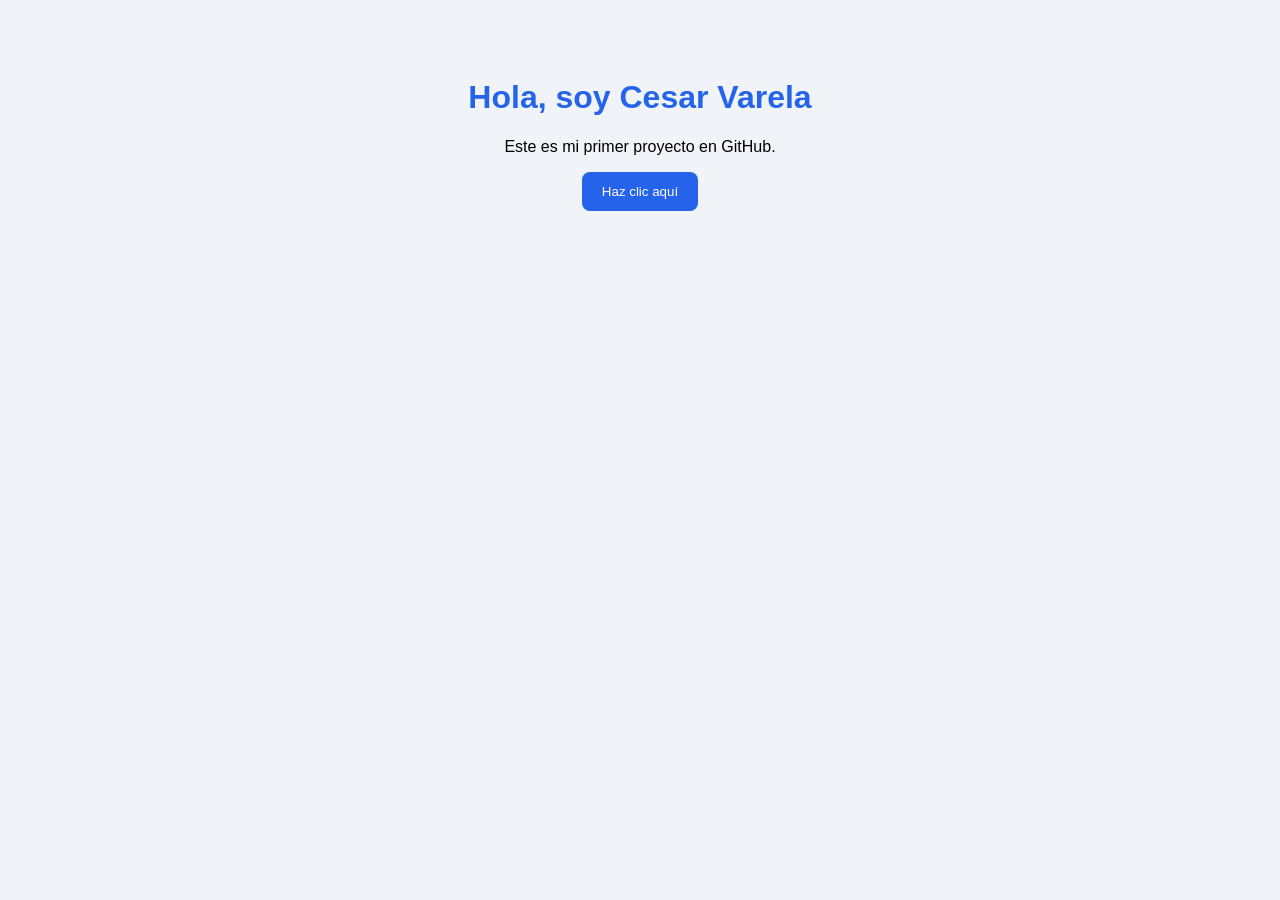
==== index.html @ d832cd27 "mi-primera-app-adso" ====
<!DOCTYPE html>
<html lang="es">
<head>
    <meta charset="UTF-8">
    <meta name="viewport" content="width=device-width, initial-scale=1.0">
    <title>Mi primera app ADSO</title>
    <link rel="stylesheet" href="styles.css">
</head>
<body>
    <h1>Hola, soy Cesar Varela</h1>
    <p>Este es mi primer proyecto en GitHub.</p>
    <button id="boton">Haz clic aquí</button>
    <p id="mensaje"></p>
    <script src="script.js"></script>
</body>
</html>
---- styles.css ----
body {
    font-family: Arial, sans-serif;
    background: #f0f4f8;
    text-align: center;
    padding: 50px;
}
h1 { color: #2563eb; }
button {
    padding: 12px 20px;
    background: #2563eb;
    color: white;
    border: none;
    border-radius: 8px;
    cursor: pointer;
}
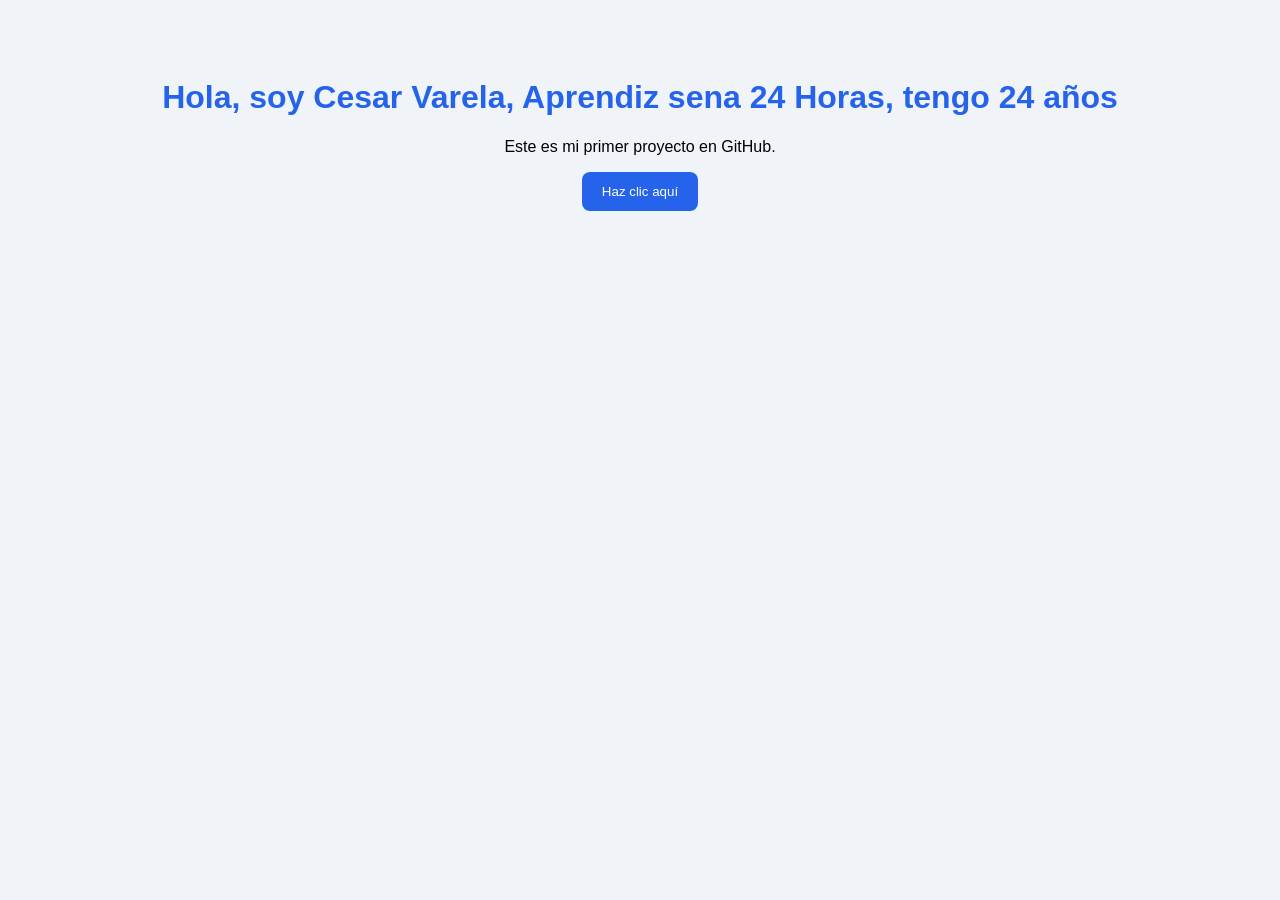
==== commit ecd5110c: "actualizar titulo" ====
--- a/index.html
+++ b/index.html
@@ -3,11 +3,11 @@
 <head>
     <meta charset="UTF-8">
     <meta name="viewport" content="width=device-width, initial-scale=1.0">
-    <title>Mi primera app ADSO</title>
+    <title>Mi primera app como desarrollador ADSO</title>
     <link rel="stylesheet" href="styles.css">
 </head>
 <body>
-    <h1>Hola, soy Cesar Varela</h1>
+    <h1>Hola, soy Cesar Varela, Aprendiz sena 24 Horas, tengo 24 años</h1>
     <p>Este es mi primer proyecto en GitHub.</p>
     <button id="boton">Haz clic aquí</button>
     <p id="mensaje"></p>
